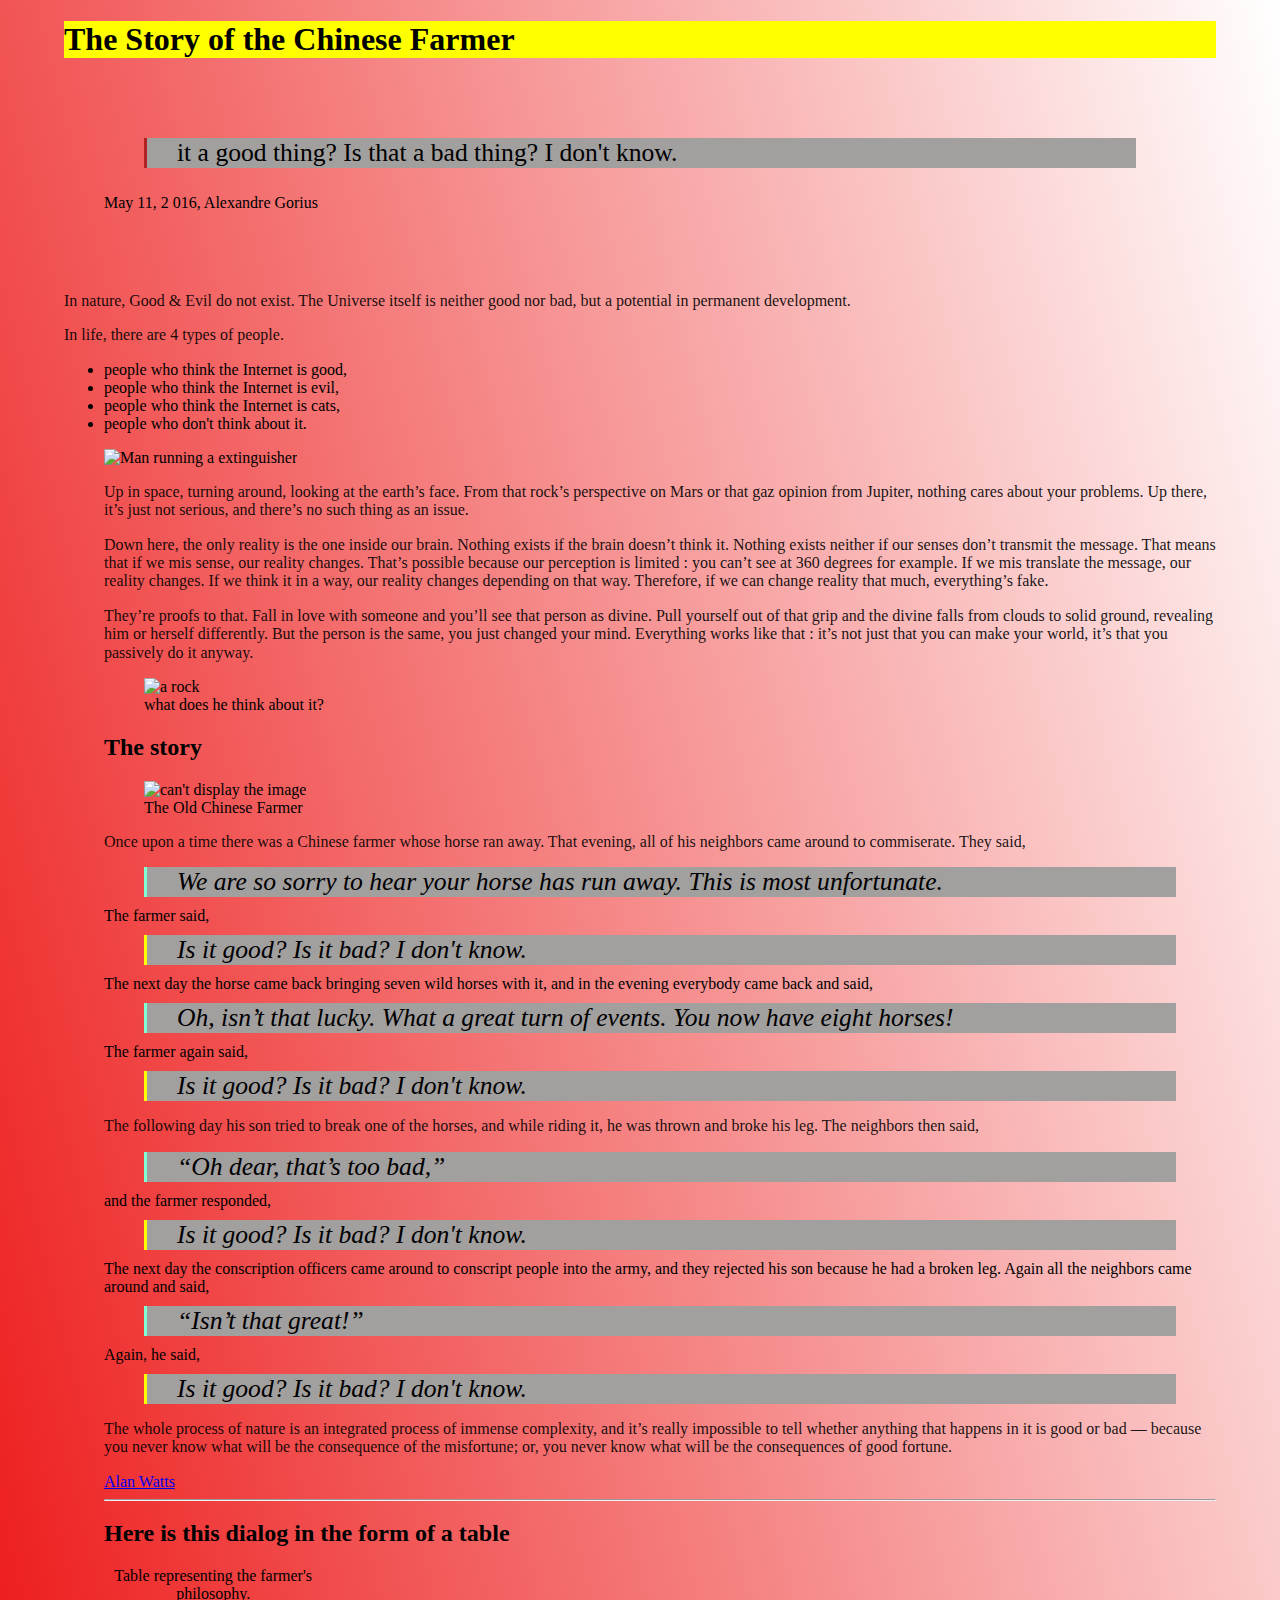
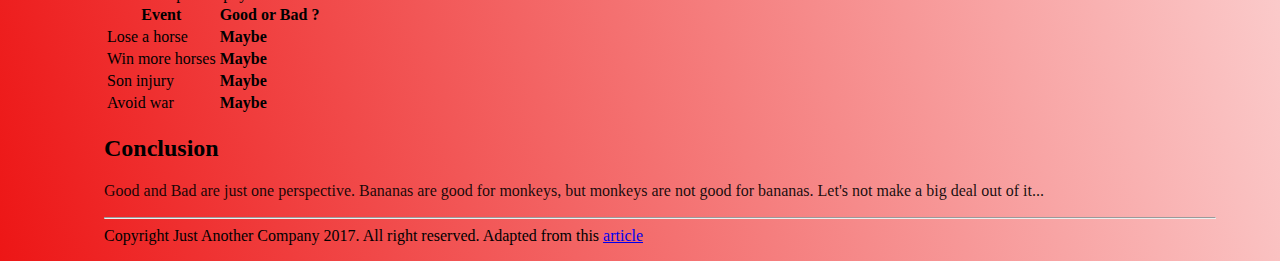
==== index.html @ f7bd1aa7 "fin de journée" ====
<!DOCTYPE html>
<html>
<head>
<link rel="stylesheet" href='main.css'>
</head>
<header>
    <h1>The Story of the Chinese Farmer</h1>
    <figure class="fig1">
      <blockquote class="good"> 
        it a good thing? Is that a bad thing? I don't know.
      </blockquote>
      <figcaption>May 11, 2 016, Alexandre Gorius 
        </figcaption>
    </header>
    <p class="good">In nature, Good & Evil do not exist. The Universe itself is neither good nor bad, but a potential in permanent development.</p>
    
    
    <p>In life, there are 4 types of people.
      <ul>
        <li class="good">
        people who think the Internet is good,
        </li>
        <li>
        people who think the Internet is evil,  
        </li>
        <li>
        people who think the Internet is cats,
        </li>
        <li>
        people who don't think about it.
        </li>
        </p>
    
    <img src='https://cdn-images-1.medium.com/max/1000/1*2PCmLZyzQaF2pyKYkSTFpA.jpeg' alt='Man running a extinguisher')
    <hr>
    <p> 
    Up in space, turning around, looking at the earth’s face. From that rock’s perspective on Mars or that gaz opinion from Jupiter, nothing cares about your problems. Up there, it’s just not serious, and there’s no such thing as an issue.
    </p>
    <p>
    Down here, the only reality is the one inside our brain. Nothing exists if the brain doesn’t think it. Nothing exists neither if our senses don’t transmit the message. That means that if we mis sense, our reality changes. That’s possible because our perception is limited : you can’t see at 360 degrees for example. If we mis translate the message, our reality changes. If we think it in a way, our reality changes depending on that way. Therefore, if we can change reality that much, everything’s fake.
    </p>
    <p>
    They’re proofs to that. Fall in love with someone and you’ll see that person as divine. Pull yourself out of that grip and the divine falls from clouds to solid ground, revealing him or herself differently. But the person is the same, you just changed your mind. Everything works like that : it’s not just that you can make your world, it’s that you passively do it anyway.
    </p>
    
    <figure>
      <img src='https://static2.businessinsider.com/image/52fe8230eab8ea4275063b89/nasa-has-determined-where-the-mysterious-jelly-doughnut-rock-on-mars-came-from.jpg' alt='a rock'>
      <figcaption> what does he think about it? </figcaption>
    </figure>
    <h2>The story</h2>
    <figure>
    <img src='https://cdn-images-1.medium.com/v2/resize:fit:800/1*IQqkmPXYZuJViY5p-ymk0A.jpeg' alt="can't display the image">
      <figcaption>The Old Chinese Farmer</figcaption>
    </figure>
    <p class="bad">
    Once upon a time there was a Chinese farmer whose horse ran away. That evening, all of his neighbors came
     around to commiserate. They said, <blockquote class="villager">We are so sorry to hear your horse has run away. This is most 
     unfortunate.</blockquote>The farmer said, <blockquote class="farmer">Is it good? Is it bad? I don't know.</blockquote> The next day the horse came back 
     bringing seven wild horses with it, and in the evening everybody came back and said, <blockquote class="villager">Oh, isn’t that 
     lucky. What a great turn of events. You now have eight horses!</blockquote> The farmer again said, <blockquote class="farmer">Is it good? Is 
     it bad? I don't know.</blockquote> 
      </p>
      <p class="bad">
    The following day his son tried to break one of the horses, and while riding it, he was thrown and broke 
    his leg. The neighbors then said, <blockquote class="villager">“Oh dear, that’s too bad,”</blockquote> and the farmer responded, <blockquote class="farmer">Is it good? Is it
     bad? I don't know.</blockquote> The next day the conscription officers came around to conscript people into the 
     army, and they rejected his son because he had a broken leg. Again all the neighbors came around and 
     said, <blockquote class="villager">“Isn’t that great!”</blockquote> Again, he said, <blockquote class="farmer">Is it good? Is it bad? I don't know.</blockquote>
      </p>
      <p class="bad">
    The whole process of nature is an integrated process of immense complexity, and it’s really impossible
     to tell whether anything that happens in it is good or bad — because you never know what will be the 
     consequence of the misfortune; or, you never know what will be the consequences of good fortune.
    </p>
    
    <caption>
     <a href="https://fr.wikipedia.org/wiki/Alan_Watts" target="_blank" title="Alan Watts" > Alan Watts</a>
    </caption>
    
    <hr>
    <h2>
        Here is this dialog in the form of a table
    </h2> 
    <table>
        <caption> 
        Table representing the farmer's philosophy.
        </caption>
      <thead>
        <tr> 
          <th>
          Event
        </th>
        <th>
          Good or Bad ?
        </th>
        </tr>
      </thead>
      <tr>
        <td>
          Lose a horse
        </td>
        <td>
          <strong> Maybe </strong>
        </td>
      </tr>
      <tr>
        <td>
          Win more horses
        </td>
        <td>
          <strong> Maybe </strong>
        </td>
      </tr>
      <tr>
        <td>
          Son injury
        </td>
        <td>
          <strong> Maybe </strong>
        </td>
      </tr>
      <tr>
        <td>
         Avoid war
        </td>
        <td>
          <strong> Maybe </strong>
        </td>
      </tr>
    </table>
          
    
    <h2>   
    Conclusion  
    </h2>
    <p class="good">
    Good and Bad are just one perspective. Bananas are good for monkeys, but monkeys are not good for bananas. Let's not make a big deal out of it...
    </p>
    <hr>
    <footer>
    Copyright Just Another Company 2017. All right reserved. Adapted from this <a href='https://wellsbaum.blog/2018/01/27/alan-watts-the-story-of-the-chinese-farmer/' target="_blank" title="Alan Watts">article</a>
    </footer>
    </html>
---- main.css ----
p {
    font-family: serif,Arial, Helvetica, sans-serif;
    font-size: medium;
    color:rgba(0, 0, 0, 0.901);
    line-height: 115%;
}
body {
    max-width: 90%;
    margin-right:5%;
    margin-left: 5%;
}
blockquote{
    font-size:160%;
    background-color: rgb(162, 159, 159);
    border-style: solid;
    border-color:firebrick;
    border-width:0px;
    border-left-width: 3px;
    padding-left: 30px;
    margin-top: 80px;
}
.farmer{
    font-style: italic;
    margin-top: 10px;
    margin-bottom: 10px;
    border-color: yellow;
}
.villager{
    font-style: italic;
    margin-top:10px;
    margin-bottom: 10px;
    border-color: aquamarine;
}
body {
background-image: url('https://cdn.britannica.com/90/7490-004-BAD4AA72/Flag-China.jpg');
background-repeat:no-repeat;
background-position: bottom-right;
background-size:cover;
background: -webkit-linear-gradient(76deg, rgb(237, 22, 22), rgb(255, 255, 255));
background: linear-gradient(76deg, rgb(237, 22, 22), rgb(255, 255, 255));

}
.fig1{
    margin-bottom: 80px;
}
header>h1{
    background-color: yellow;
}
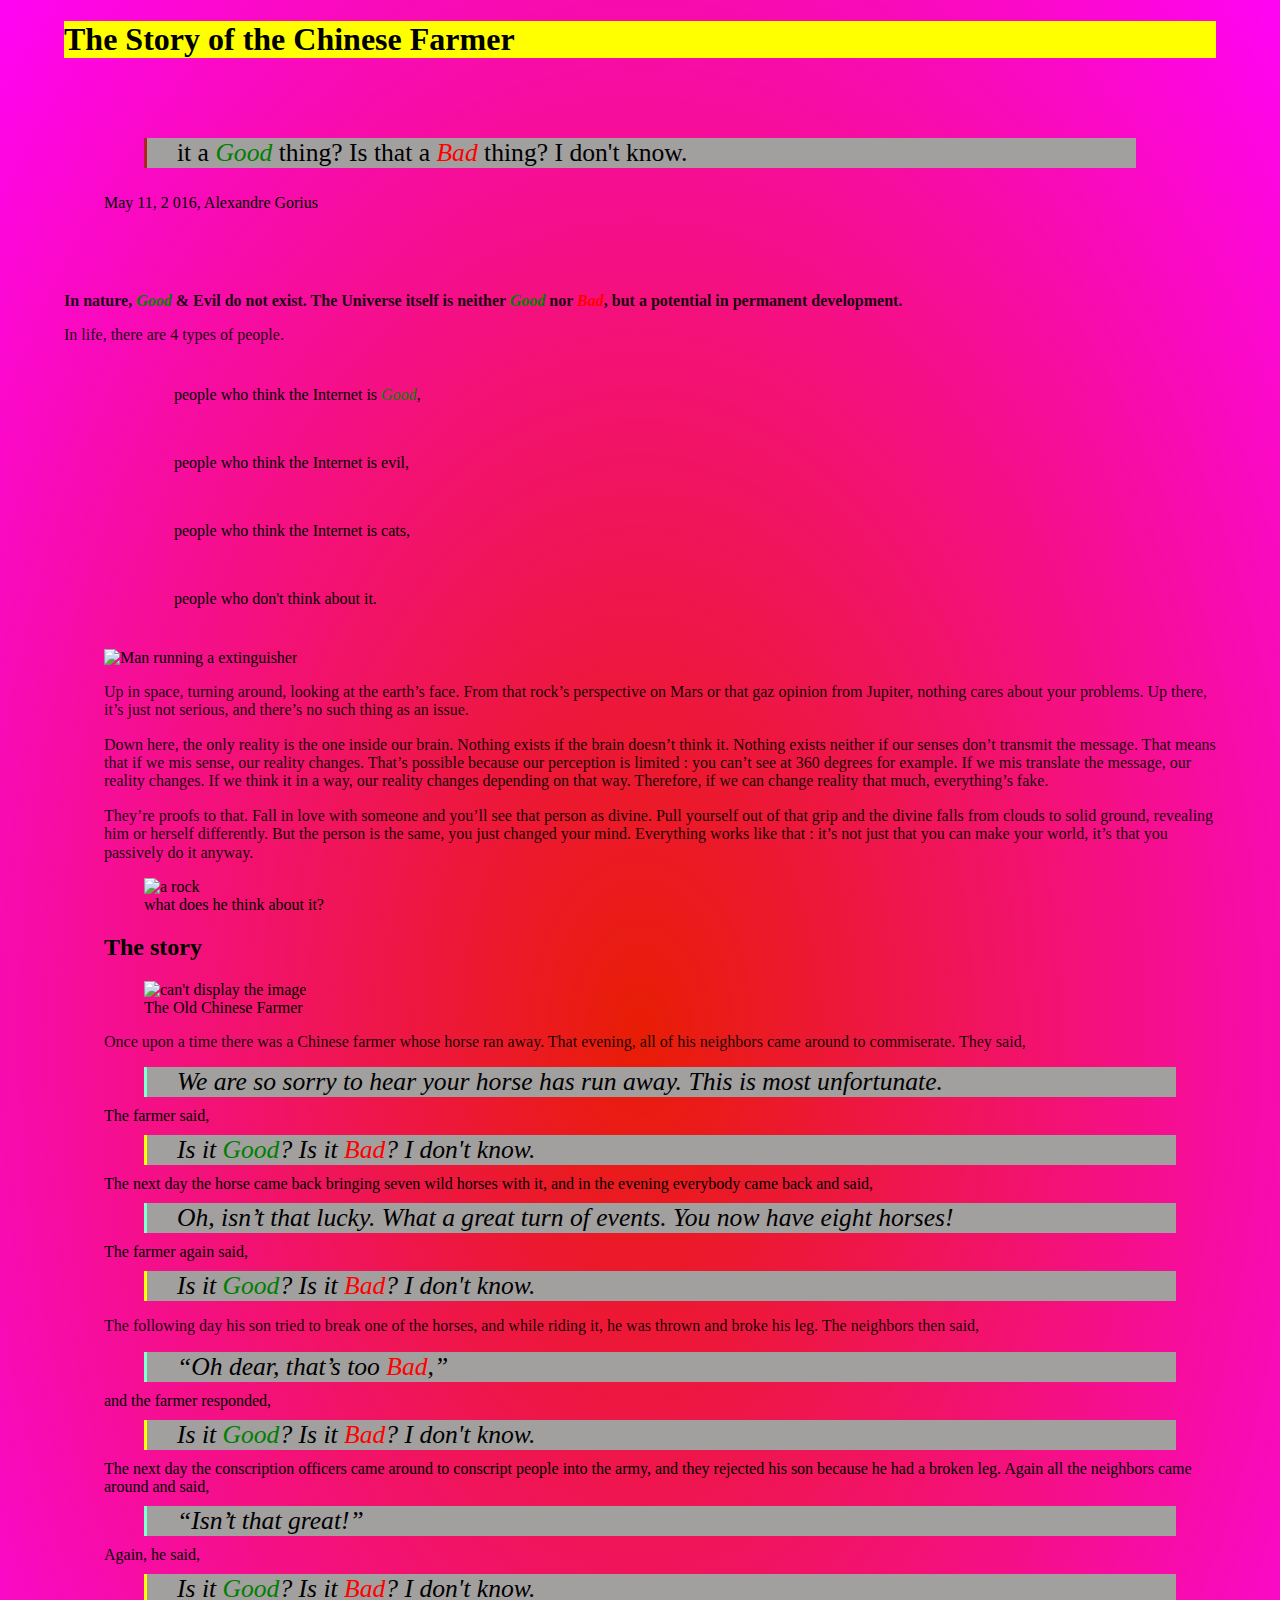
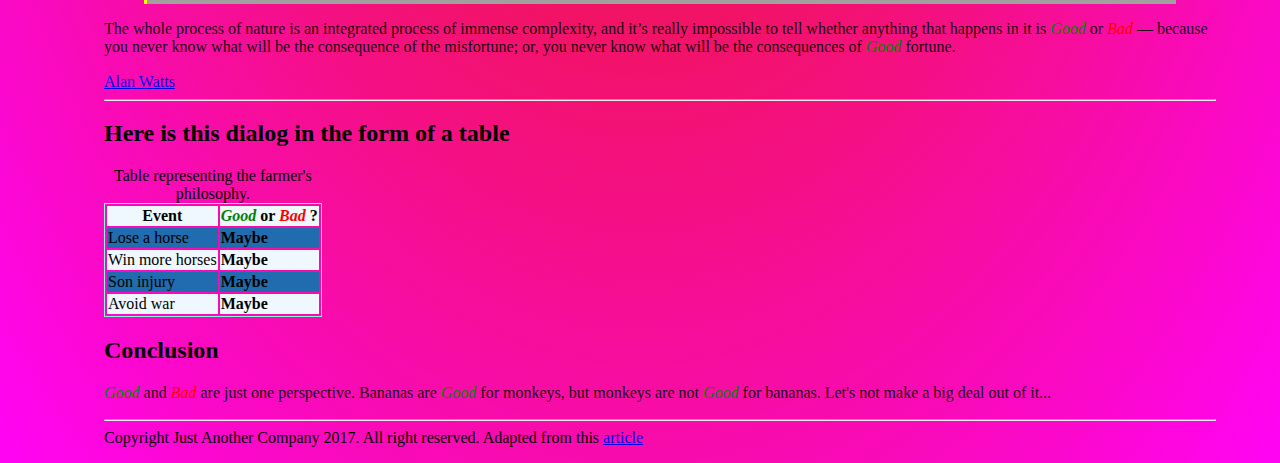
==== commit 90484d06: "pour toi JP" ====
--- a/index.html
+++ b/index.html
@@ -6,19 +6,19 @@
 <header>
     <h1>The Story of the Chinese Farmer</h1>
     <figure class="fig1">
-      <blockquote class="good"> 
-        it a good thing? Is that a bad thing? I don't know.
+      <blockquote> 
+        it a <span class="good">good</span> thing? Is that a <span class="bad">bad</span> thing? I don't know.
       </blockquote>
       <figcaption>May 11, 2 016, Alexandre Gorius 
         </figcaption>
     </header>
-    <p class="good">In nature, Good & Evil do not exist. The Universe itself is neither good nor bad, but a potential in permanent development.</p>
+    <p>In nature, <span class="good">good</span> & Evil do not exist. The Universe itself is neither <span class="good">good</span> nor <span class="bad">bad</span>, but a potential in permanent development.</p>
     
     
     <p>In life, there are 4 types of people.
       <ul>
-        <li class="good">
-        people who think the Internet is good,
+        <li>
+        people who think the Internet is <span class="good">good</span>,
         </li>
         <li>
         people who think the Internet is evil,  
@@ -52,25 +52,25 @@
     <img src='https://cdn-images-1.medium.com/v2/resize:fit:800/1*IQqkmPXYZuJViY5p-ymk0A.jpeg' alt="can't display the image">
       <figcaption>The Old Chinese Farmer</figcaption>
     </figure>
-    <p class="bad">
+    <p>
     Once upon a time there was a Chinese farmer whose horse ran away. That evening, all of his neighbors came
      around to commiserate. They said, <blockquote class="villager">We are so sorry to hear your horse has run away. This is most 
-     unfortunate.</blockquote>The farmer said, <blockquote class="farmer">Is it good? Is it bad? I don't know.</blockquote> The next day the horse came back 
+     unfortunate.</blockquote>The farmer said, <blockquote class="farmer">Is it <span class="good">good</span>? Is it <span class="bad">bad</span>? I don't know.</blockquote> The next day the horse came back 
      bringing seven wild horses with it, and in the evening everybody came back and said, <blockquote class="villager">Oh, isn’t that 
-     lucky. What a great turn of events. You now have eight horses!</blockquote> The farmer again said, <blockquote class="farmer">Is it good? Is 
-     it bad? I don't know.</blockquote> 
+     lucky. What a great turn of events. You now have eight horses!</blockquote> The farmer again said, <blockquote class="farmer">Is it <span class="good">good</span>? Is 
+     it <span class="bad">bad</span>? I don't know.</blockquote> 
       </p>
-      <p class="bad">
+      <p>
     The following day his son tried to break one of the horses, and while riding it, he was thrown and broke 
-    his leg. The neighbors then said, <blockquote class="villager">“Oh dear, that’s too bad,”</blockquote> and the farmer responded, <blockquote class="farmer">Is it good? Is it
-     bad? I don't know.</blockquote> The next day the conscription officers came around to conscript people into the 
+    his leg. The neighbors then said, <blockquote class="villager">“Oh dear, that’s too <span class="bad">bad</span>,”</blockquote> and the farmer responded, <blockquote class="farmer">Is it <span class="good">good</span>? Is it
+     <span class="bad">bad</span>? I don't know.</blockquote> The next day the conscription officers came around to conscript people into the 
      army, and they rejected his son because he had a broken leg. Again all the neighbors came around and 
-     said, <blockquote class="villager">“Isn’t that great!”</blockquote> Again, he said, <blockquote class="farmer">Is it good? Is it bad? I don't know.</blockquote>
+     said, <blockquote class="villager">“Isn’t that great!”</blockquote> Again, he said, <blockquote class="farmer">Is it <span class="good">good</span>? Is it <span class="bad">bad</span>? I don't know.</blockquote>
       </p>
-      <p class="bad">
+      <p>
     The whole process of nature is an integrated process of immense complexity, and it’s really impossible
-     to tell whether anything that happens in it is good or bad — because you never know what will be the 
-     consequence of the misfortune; or, you never know what will be the consequences of good fortune.
+     to tell whether anything that happens in it is <span class="good">good</span> or <span class="bad">bad</span> — because you never know what will be the 
+     consequence of the misfortune; or, you never know what will be the consequences of <span class="good">good</span> fortune.
     </p>
     
     <caption>
@@ -91,10 +91,11 @@
           Event
         </th>
         <th>
-          Good or Bad ?
+          <span class="good">good</span> or <span class="bad">bad</span> ?
         </th>
         </tr>
       </thead>
+      <tbody>
       <tr>
         <td>
           Lose a horse
@@ -127,14 +128,15 @@
           <strong> Maybe </strong>
         </td>
       </tr>
+      </tbody>
     </table>
           
     
     <h2>   
     Conclusion  
     </h2>
-    <p class="good">
-    Good and Bad are just one perspective. Bananas are good for monkeys, but monkeys are not good for bananas. Let's not make a big deal out of it...
+    <p>
+    <span class="good">good</span> and <span class="bad">bad</span> are just one perspective. Bananas are <span class="good">good</span> for monkeys, but monkeys are not <span class="good">good</span> for bananas. Let's not make a big deal out of it...
     </p>
     <hr>
     <footer>
--- a/main.css
+++ b/main.css
@@ -3,11 +3,6 @@
     font-size: medium;
     color:rgba(0, 0, 0, 0.901);
     line-height: 115%;
-}
-body {
-    max-width: 90%;
-    margin-right:5%;
-    margin-left: 5%;
 }
 blockquote{
     font-size:160%;
@@ -32,17 +27,60 @@
     border-color: aquamarine;
 }
 body {
+max-width: 90%;
+margin-right:5%;
+margin-left: 5%;    
 background-image: url('https://cdn.britannica.com/90/7490-004-BAD4AA72/Flag-China.jpg');
 background-repeat:no-repeat;
 background-position: bottom-right;
 background-size:cover;
-background: -webkit-linear-gradient(76deg, rgb(237, 22, 22), rgb(255, 255, 255));
-background: linear-gradient(76deg, rgb(237, 22, 22), rgb(255, 255, 255));
-
+background: -webkit-radial-gradient(rgb(232, 29, 4), rgb(255, 4, 245));
+background: radial-gradient(rgb(232, 29, 4), rgb(255, 4, 245));
 }
 .fig1{
     margin-bottom: 80px;
 }
 header>h1{
     background-color: yellow;
-} +} 
+span{
+    font-style: italic;
+    text-transform: capitalize;
+}
+span.bad{
+    color:red;
+}
+span.good{
+    color:green;
+}
+table{
+    border-color: aquamarine;
+    border-style:solid;
+    border-width: 1px;
+
+}
+tr:nth-child(even),th{
+    background: aliceblue;
+}
+tr:nth-child(odd){
+    background: rgb(33, 108, 174);
+}
+ul{
+    list-style-type: none;
+}
+li {
+    padding:25px 0px 25px 70px;
+    background-repeat: no-repeat;
+}
+li:nth-of-type(1) {
+    background-image: url(https://raw.githubusercontent.com/becodeorg/BXL-Johnson-09-main-repo/main/1.The-Field/03-Frontend-101-Progressive_enhancement/bien.png?token=GHSAT0AAAAAACCR2W7P2DGNRLPZR6S557XKZDDHB5Q);
+}
+li:nth-of-type(2) {
+    background-image: url(https://raw.githubusercontent.com/becodeorg/BXL-Johnson-09-main-repo/main/1.The-Field/03-Frontend-101-Progressive_enhancement/mal.png?token=GHSAT0AAAAAACCR2W7ODRQNJWBTCFXF5MUCZDDI4PA);
+}
+li:nth-of-type(3) {
+    background-image: url(https://raw.githubusercontent.com/becodeorg/BXL-Johnson-09-main-repo/main/1.The-Field/03-Frontend-101-Progressive_enhancement/chat.png?token=GHSAT0AAAAAACCR2W7P6Y3IEKYRQHLE3CIIZDDI44A);
+}
+p:first-of-type{
+    font-weight: bold;
+}
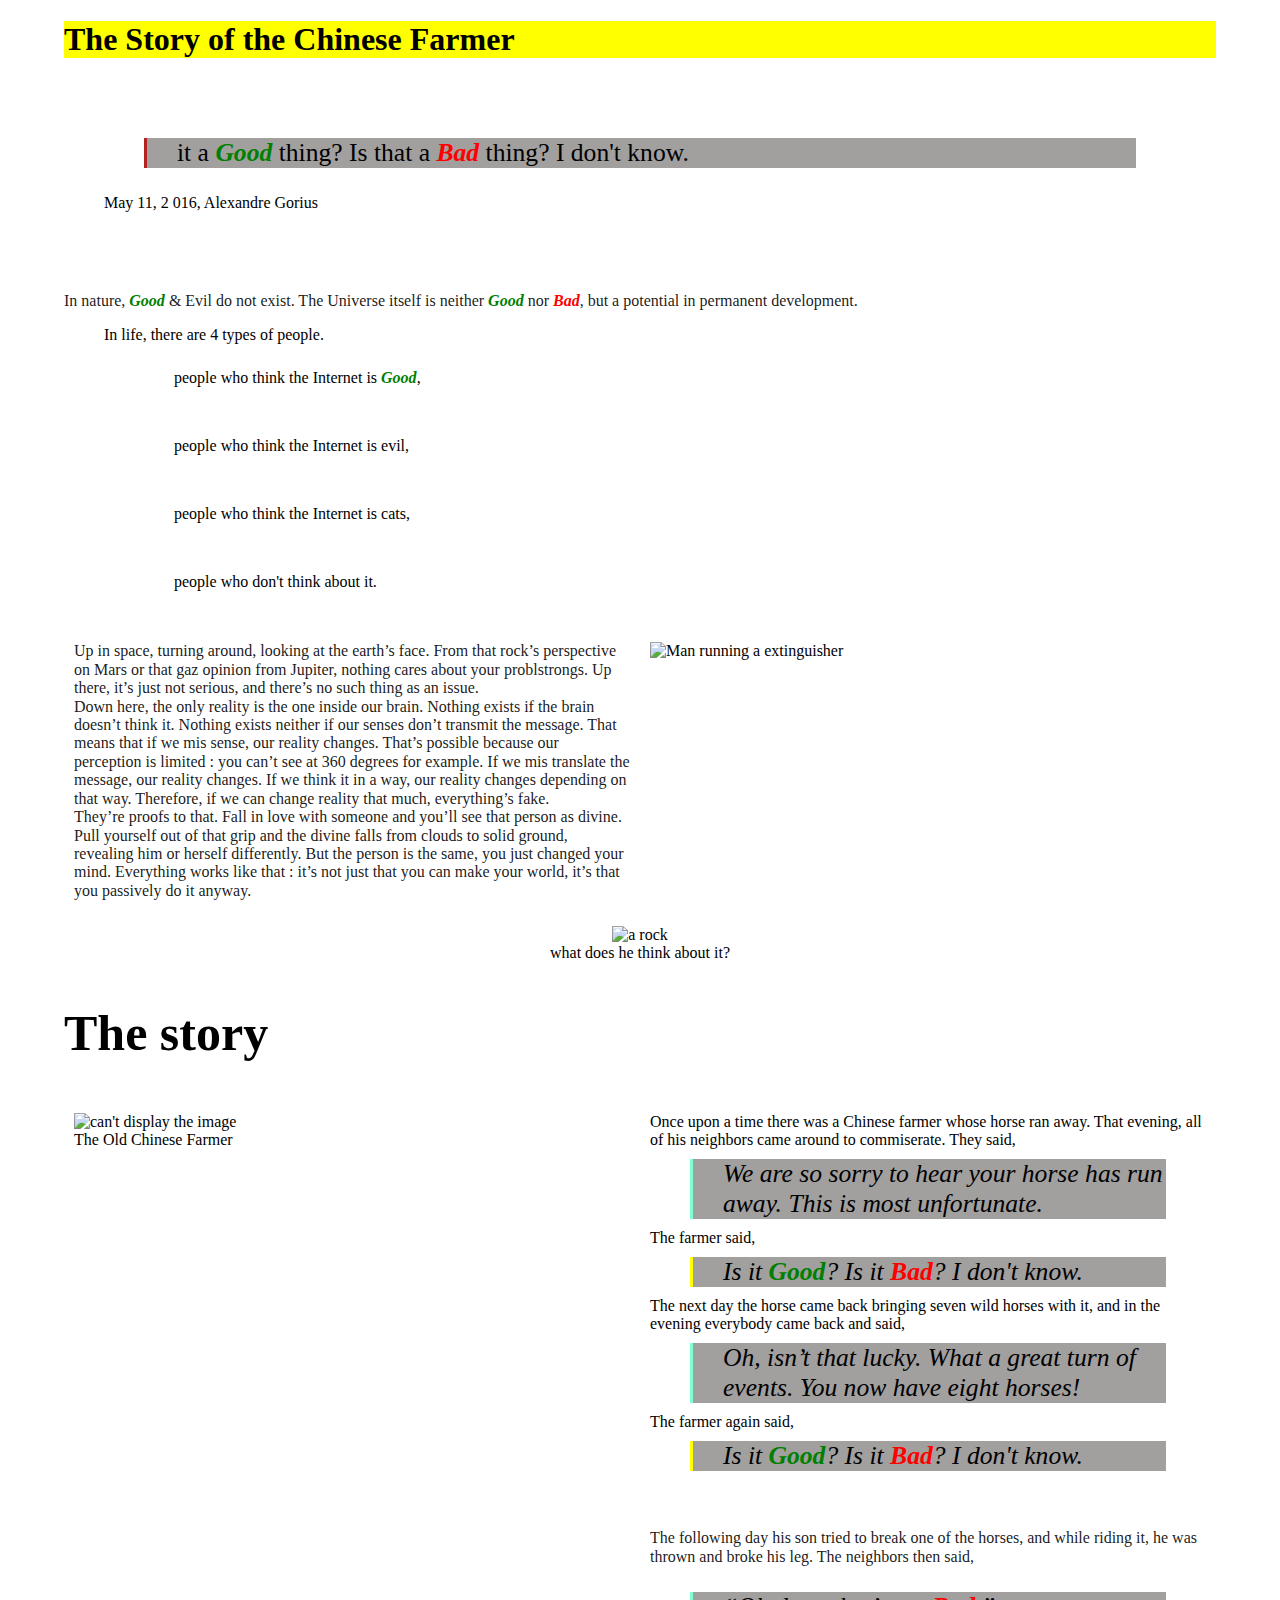
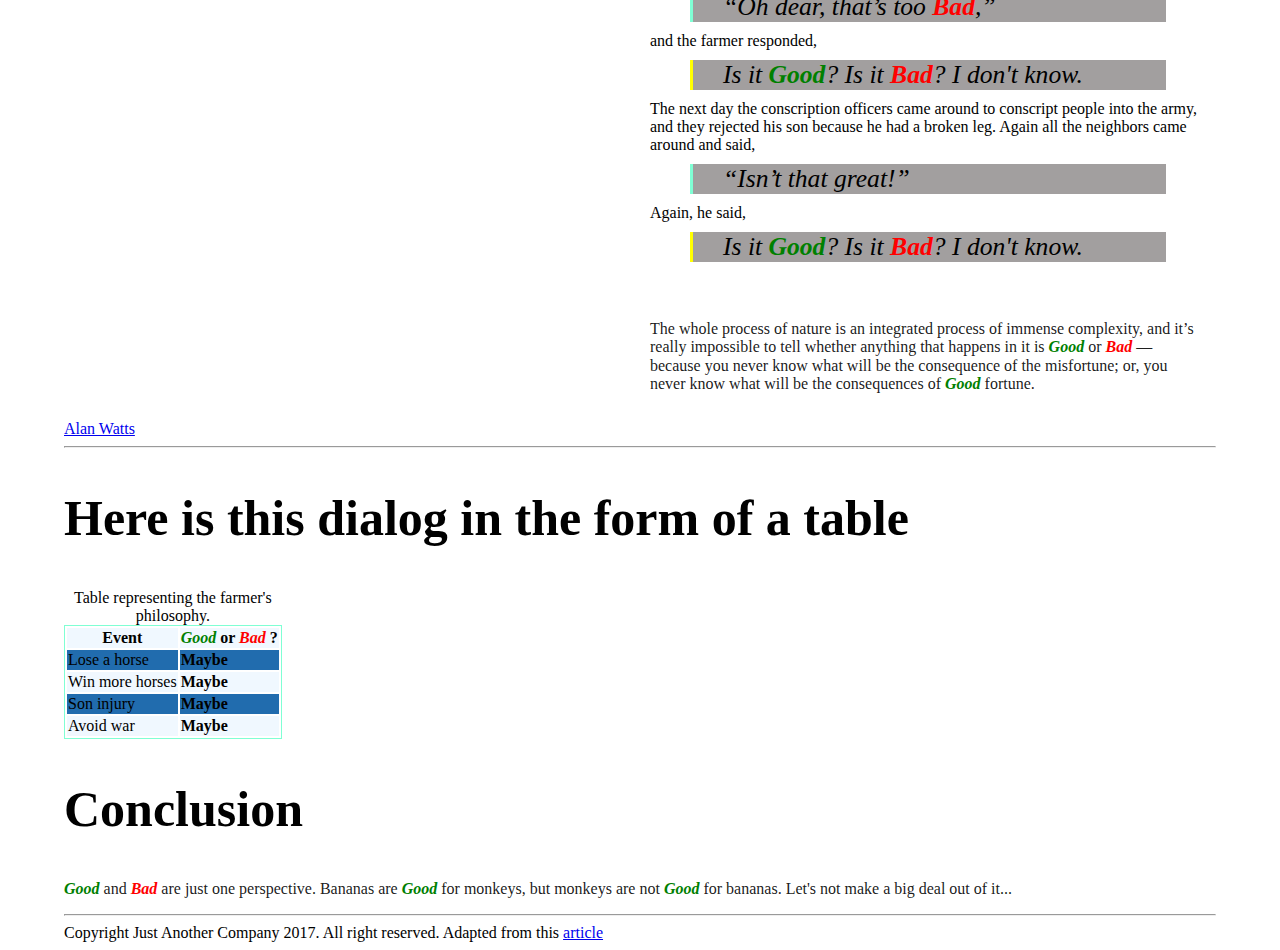
==== commit 57464816: "fin de journée" ====
--- a/index.html
+++ b/index.html
@@ -1,146 +1,182 @@
 <!DOCTYPE html>
 <html>
+
 <head>
-<link rel="stylesheet" href='main.css'>
+  <link rel="stylesheet" href='main.css'>
 </head>
 <header>
-    <h1>The Story of the Chinese Farmer</h1>
-    <figure class="fig1">
-      <blockquote> 
-        it a <span class="good">good</span> thing? Is that a <span class="bad">bad</span> thing? I don't know.
-      </blockquote>
-      <figcaption>May 11, 2 016, Alexandre Gorius 
-        </figcaption>
-    </header>
-    <p>In nature, <span class="good">good</span> & Evil do not exist. The Universe itself is neither <span class="good">good</span> nor <span class="bad">bad</span>, but a potential in permanent development.</p>
-    
-    
-    <p>In life, there are 4 types of people.
-      <ul>
-        <li>
-        people who think the Internet is <span class="good">good</span>,
-        </li>
-        <li>
-        people who think the Internet is evil,  
-        </li>
-        <li>
-        people who think the Internet is cats,
-        </li>
-        <li>
-        people who don't think about it.
-        </li>
-        </p>
-    
-    <img src='https://cdn-images-1.medium.com/max/1000/1*2PCmLZyzQaF2pyKYkSTFpA.jpeg' alt='Man running a extinguisher')
-    <hr>
-    <p> 
-    Up in space, turning around, looking at the earth’s face. From that rock’s perspective on Mars or that gaz opinion from Jupiter, nothing cares about your problems. Up there, it’s just not serious, and there’s no such thing as an issue.
-    </p>
-    <p>
-    Down here, the only reality is the one inside our brain. Nothing exists if the brain doesn’t think it. Nothing exists neither if our senses don’t transmit the message. That means that if we mis sense, our reality changes. That’s possible because our perception is limited : you can’t see at 360 degrees for example. If we mis translate the message, our reality changes. If we think it in a way, our reality changes depending on that way. Therefore, if we can change reality that much, everything’s fake.
-    </p>
-    <p>
-    They’re proofs to that. Fall in love with someone and you’ll see that person as divine. Pull yourself out of that grip and the divine falls from clouds to solid ground, revealing him or herself differently. But the person is the same, you just changed your mind. Everything works like that : it’s not just that you can make your world, it’s that you passively do it anyway.
-    </p>
-    
-    <figure>
-      <img src='https://static2.businessinsider.com/image/52fe8230eab8ea4275063b89/nasa-has-determined-where-the-mysterious-jelly-doughnut-rock-on-mars-came-from.jpg' alt='a rock'>
-      <figcaption> what does he think about it? </figcaption>
-    </figure>
-    <h2>The story</h2>
-    <figure>
-    <img src='https://cdn-images-1.medium.com/v2/resize:fit:800/1*IQqkmPXYZuJViY5p-ymk0A.jpeg' alt="can't display the image">
-      <figcaption>The Old Chinese Farmer</figcaption>
-    </figure>
-    <p>
+  <h1>The Story of the Chinese Farmer</h1>
+  <figure class="fig1">
+    <blockquote>
+      it a <strong class="good">good</strong> thing? Is that a <strong class="bad">bad</strong> thing? I don't know.
+    </blockquote>
+    <figcaption>May 11, 2 016, Alexandre Gorius
+    </figcaption>
+</header>
+<p>In nature, <strong class="good">good</strong> & Evil do not exist. The Universe itself is neither <strong
+    class="good">good</strong> nor <strong class="bad">bad</strong>, but a potential in permanent development.
+</p>
+
+
+
+<ul>In life, there are 4 types of people.
+  <li>
+    people who think the Internet is <strong class="good">good</strong>,
+  </li>
+  <li>
+    people who think the Internet is evil,
+  </li>
+  <li>
+    people who think the Internet is cats,
+  </li>
+  <li>
+    people who don't think about it.
+  </li>
+</ul>
+
+
+<section>
+
+    <img src='https://cdn-images-1.medium.com/v2/1*2PCmLZyzQaF2pyKYkSTFpA.jpeg' alt='Man running a extinguisher' )
+      class="item">
+
+  <p>
+    Up in space, turning around, looking at the earth’s face. From that rock’s perspective on Mars or that gaz opinion
+    from Jupiter, nothing cares about your problstrongs. Up there, it’s just not serious, and there’s no such thing as
+    an issue.
+    <br />
+    Down here, the only reality is the one inside our brain. Nothing exists if the brain doesn’t think it. Nothing
+    exists neither if our senses don’t transmit the message. That means that if we mis sense, our reality changes.
+    That’s possible because our perception is limited : you can’t see at 360 degrees for example. If we mis translate
+    the message, our reality changes. If we think it in a way, our reality changes depending on that way. Therefore, if
+    we can change reality that much, everything’s fake.
+    <br />
+    They’re proofs to that. Fall in love with someone and you’ll see that person as divine. Pull yourself out of that
+    grip and the divine falls from clouds to solid ground, revealing him or herself differently. But the person is the
+    same, you just changed your mind. Everything works like that : it’s not just that you can make your world, it’s that
+    you passively do it anyway.
+  </p>
+</section>
+<figure class="fig">
+  <img
+    src='https://static2.businessinsider.com/image/52fe8230eab8ea4275063b89/nasa-has-determined-where-the-mysterious-jelly-doughnut-rock-on-mars-came-from.jpg'
+    alt='a rock'>
+  <figcaption> what does he think about it? </figcaption>
+</figure>
+<h2>The story</h2>
+<section class="norev">
+  <figure>
+    <img src='https://cdn-images-1.medium.com/v2/resize:fit:800/1*IQqkmPXYZuJViY5p-ymk0A.jpeg'
+      alt="can't display the image">
+    <figcaption>The Old Chinese Farmer</figcaption>
+  </figure>
+  <div class="txt"
+  <p>
     Once upon a time there was a Chinese farmer whose horse ran away. That evening, all of his neighbors came
-     around to commiserate. They said, <blockquote class="villager">We are so sorry to hear your horse has run away. This is most 
-     unfortunate.</blockquote>The farmer said, <blockquote class="farmer">Is it <span class="good">good</span>? Is it <span class="bad">bad</span>? I don't know.</blockquote> The next day the horse came back 
-     bringing seven wild horses with it, and in the evening everybody came back and said, <blockquote class="villager">Oh, isn’t that 
-     lucky. What a great turn of events. You now have eight horses!</blockquote> The farmer again said, <blockquote class="farmer">Is it <span class="good">good</span>? Is 
-     it <span class="bad">bad</span>? I don't know.</blockquote> 
-      </p>
-      <p>
-    The following day his son tried to break one of the horses, and while riding it, he was thrown and broke 
-    his leg. The neighbors then said, <blockquote class="villager">“Oh dear, that’s too <span class="bad">bad</span>,”</blockquote> and the farmer responded, <blockquote class="farmer">Is it <span class="good">good</span>? Is it
-     <span class="bad">bad</span>? I don't know.</blockquote> The next day the conscription officers came around to conscript people into the 
-     army, and they rejected his son because he had a broken leg. Again all the neighbors came around and 
-     said, <blockquote class="villager">“Isn’t that great!”</blockquote> Again, he said, <blockquote class="farmer">Is it <span class="good">good</span>? Is it <span class="bad">bad</span>? I don't know.</blockquote>
-      </p>
-      <p>
-    The whole process of nature is an integrated process of immense complexity, and it’s really impossible
-     to tell whether anything that happens in it is <span class="good">good</span> or <span class="bad">bad</span> — because you never know what will be the 
-     consequence of the misfortune; or, you never know what will be the consequences of <span class="good">good</span> fortune.
-    </p>
-    
-    <caption>
-     <a href="https://fr.wikipedia.org/wiki/Alan_Watts" target="_blank" title="Alan Watts" > Alan Watts</a>
-    </caption>
-    
-    <hr>
-    <h2>
-        Here is this dialog in the form of a table
-    </h2> 
-    <table>
-        <caption> 
-        Table representing the farmer's philosophy.
-        </caption>
-      <thead>
-        <tr> 
-          <th>
-          Event
-        </th>
-        <th>
-          <span class="good">good</span> or <span class="bad">bad</span> ?
-        </th>
-        </tr>
-      </thead>
-      <tbody>
-      <tr>
-        <td>
-          Lose a horse
-        </td>
-        <td>
-          <strong> Maybe </strong>
-        </td>
-      </tr>
-      <tr>
-        <td>
-          Win more horses
-        </td>
-        <td>
-          <strong> Maybe </strong>
-        </td>
-      </tr>
-      <tr>
-        <td>
-          Son injury
-        </td>
-        <td>
-          <strong> Maybe </strong>
-        </td>
-      </tr>
-      <tr>
-        <td>
-         Avoid war
-        </td>
-        <td>
-          <strong> Maybe </strong>
-        </td>
-      </tr>
-      </tbody>
-    </table>
-          
-    
-    <h2>   
-    Conclusion  
-    </h2>
-    <p>
-    <span class="good">good</span> and <span class="bad">bad</span> are just one perspective. Bananas are <span class="good">good</span> for monkeys, but monkeys are not <span class="good">good</span> for bananas. Let's not make a big deal out of it...
-    </p>
-    <hr>
-    <footer>
-    Copyright Just Another Company 2017. All right reserved. Adapted from this <a href='https://wellsbaum.blog/2018/01/27/alan-watts-the-story-of-the-chinese-farmer/' target="_blank" title="Alan Watts">article</a>
-    </footer>
-    </html>
-       +    around to commiserate. They said,
+  <blockquote class="villager">We are so sorry to hear your horse has run away. This is most
+    unfortunate.</blockquote>The farmer said, <blockquote class="farmer">Is it <strong class="good">good</strong>? Is it
+    <strong class="bad">bad</strong>? I don't know.
+  </blockquote> The next day the horse came back
+  bringing seven wild horses with it, and in the evening everybody came back and said, <blockquote class="villager">Oh,
+    isn’t that
+    lucky. What a great turn of events. You now have eight horses!</blockquote> The farmer again said, <blockquote
+    class="farmer">Is it <strong class="good">good</strong>? Is
+    it <strong class="bad">bad</strong>? I don't know.</blockquote>
+  </p>
+<p>
+  The following day his son tried to break one of the horses, and while riding it, he was thrown and broke
+  his leg. The neighbors then said,
+<blockquote class="villager">“Oh dear, that’s too <strong class="bad">bad</strong>,”</blockquote> and the farmer
+responded, <blockquote class="farmer">Is it <strong class="good">good</strong>? Is it
+  <strong class="bad">bad</strong>? I don't know.
+</blockquote> The next day the conscription officers came around to conscript people into the
+army, and they rejected his son because he had a broken leg. Again all the neighbors came around and
+said, <blockquote class="villager">“Isn’t that great!”</blockquote> Again, he said, <blockquote class="farmer">Is it
+  <strong class="good">good</strong>? Is it <strong class="bad">bad</strong>? I don't know.
+</blockquote>
+</p>
+<p>
+  The whole process of nature is an integrated process of immense complexity, and it’s really impossible
+  to tell whether anything that happens in it is <strong class="good">good</strong> or <strong class="bad">bad</strong>
+  — because you never know what will be the
+  consequence of the misfortune; or, you never know what will be the consequences of <strong class="good">good</strong>
+  fortune.
+</p>
+</div>
+</section>
+<caption>
+  <a href="https://fr.wikipedia.org/wiki/Alan_Watts" target="_blank" title="Alan Watts"> Alan Watts</a>
+</caption>
+
+<hr>
+<h2>
+  Here is this dialog in the form of a table
+</h2>
+<table>
+  <caption>
+    Table representing the farmer's philosophy.
+  </caption>
+  <thead>
+    <tr>
+      <th>
+        Event
+      </th>
+      <th>
+        <strong class="good">good</strong> or <strong class="bad">bad</strong> ?
+      </th>
+    </tr>
+  </thead>
+  <tbody>
+    <tr>
+      <td>
+        Lose a horse
+      </td>
+      <td>
+        <strong> Maybe </strong>
+      </td>
+    </tr>
+    <tr>
+      <td>
+        Win more horses
+      </td>
+      <td>
+        <strong> Maybe </strong>
+      </td>
+    </tr>
+    <tr>
+      <td>
+        Son injury
+      </td>
+      <td>
+        <strong> Maybe </strong>
+      </td>
+    </tr>
+    <tr>
+      <td>
+        Avoid war
+      </td>
+      <td>
+        <strong> Maybe </strong>
+      </td>
+    </tr>
+  </tbody>
+</table>
+
+
+<h2>
+  Conclusion
+</h2>
+<p>
+  <strong class="good">good</strong> and <strong class="bad">bad</strong> are just one perspective. Bananas are <strong
+    class="good">good</strong> for monkeys, but monkeys are not <strong class="good">good</strong> for bananas. Let's
+  not make a big deal out of it...
+</p>
+<hr>
+<footer>
+  Copyright Just Another Company 2017. All right reserved. Adapted from this <a
+    href='https://wellsbaum.blog/2018/01/27/alan-watts-the-story-of-the-chinese-farmer/' target="_blank"
+    title="Alan Watts">article</a>
+</footer>
+
+</html>--- a/main.css
+++ b/main.css
@@ -1,3 +1,7 @@
+*{
+    box-sizing: border-box;
+}
+
 p {
     font-family: serif,Arial, Helvetica, sans-serif;
     font-size: medium;
@@ -29,13 +33,13 @@
 body {
 max-width: 90%;
 margin-right:5%;
-margin-left: 5%;    
-background-image: url('https://cdn.britannica.com/90/7490-004-BAD4AA72/Flag-China.jpg');
+margin-left: 5%;
+background: -webkit-radial-gradient(rgb(232, 29, 4), rgb(255, 4, 245));
+background: radial-gradient(rgb(232, 29, 4), rgb(255, 4, 245));    
+background-image: url("https://cdn.britannica.com/90/7490-004-BAD4AA72/Flag-China.jpg");
 background-repeat:no-repeat;
 background-position: bottom-right;
 background-size:cover;
-background: -webkit-radial-gradient(rgb(232, 29, 4), rgb(255, 4, 245));
-background: radial-gradient(rgb(232, 29, 4), rgb(255, 4, 245));
 }
 .fig1{
     margin-bottom: 80px;
@@ -43,14 +47,15 @@
 header>h1{
     background-color: yellow;
 } 
-span{
+
+.bad{
     font-style: italic;
     text-transform: capitalize;
-}
-span.bad{
     color:red;
 }
-span.good{
+.good{
+    font-style: italic;
+    text-transform: capitalize;
     color:green;
 }
 table{
@@ -81,6 +86,50 @@
 li:nth-of-type(3) {
     background-image: url(https://raw.githubusercontent.com/becodeorg/BXL-Johnson-09-main-repo/main/1.The-Field/03-Frontend-101-Progressive_enhancement/chat.png?token=GHSAT0AAAAAACCR2W7P6Y3IEKYRQHLE3CIIZDDI44A);
 }
-p:first-of-type{
-    font-weight: bold;
+
+section{
+    display:flex;
+    flex-wrap:wrap;
+    flex-direction: row-reverse;
+    flex-basis: 100%;
+    justify-content: space-around;
+    align-items: flex-start;
+  
 }
+img{
+    max-width: 50%;
+    height:auto;
+}
+section>*{
+    padding:10px;
+    display: flex;
+    flex: 0 1 50% ;
+    margin:0px;
+}
+.fig{
+    text-align: center;
+}
+h2{
+    font-size: 50px;
+}
+
+figure {
+    padding:opx;
+}
+.norev{
+    display:flex;
+    flex-wrap:wrap;
+    flex-direction: row;
+    flex-basis: 100%;
+    justify-content: space-around;
+    align-items: flex-start;
+  
+}
+section.norev>*{
+    padding:10px;
+    display: flex;
+    flex: 0 1 50% ;
+    margin:0px;
+    flex-direction: column;
+
+}